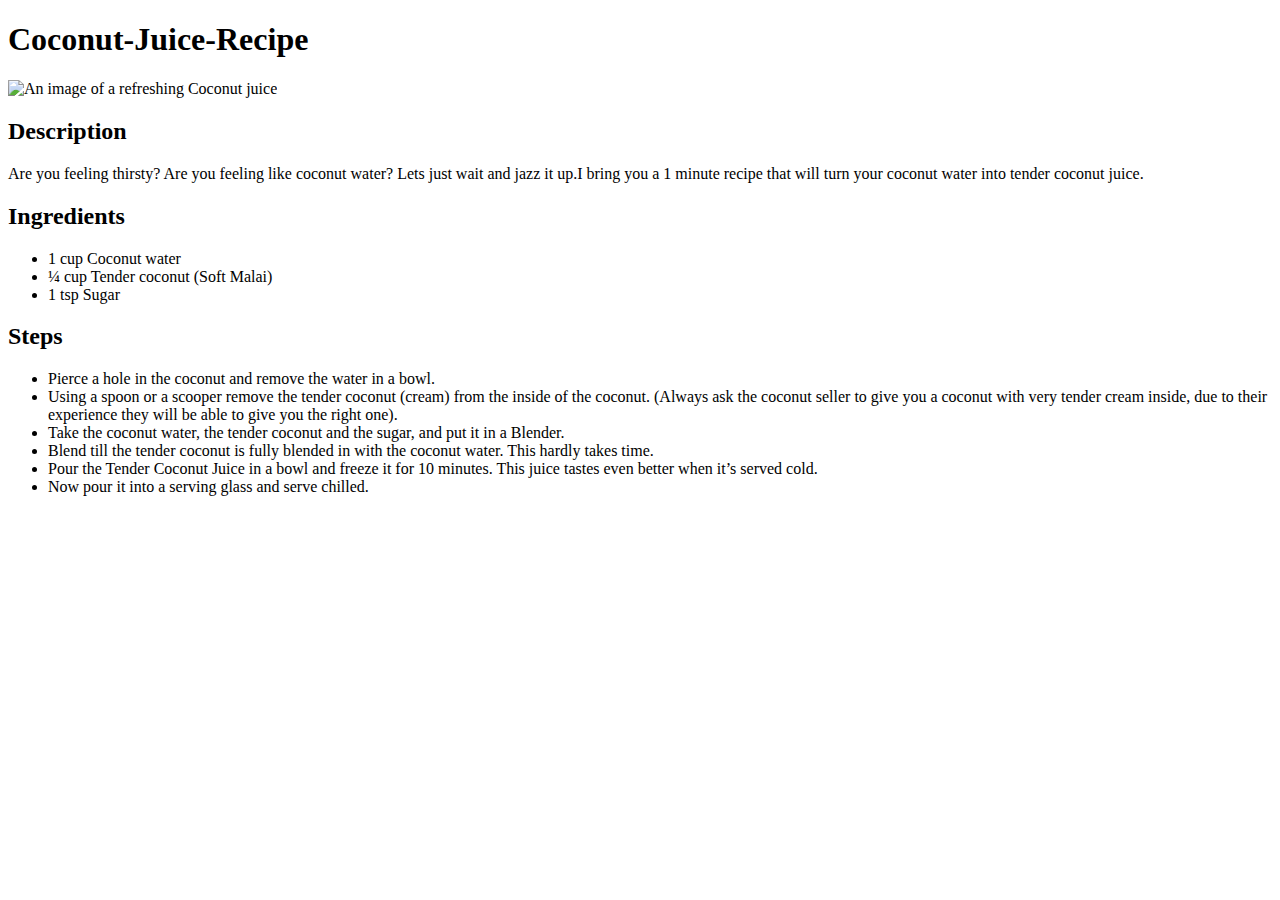
==== recipes/coconut-juice-recipe.html @ 17b3187d "Add a new cocounut juice recipe" ====
<!DOCTYPE html>
<html lang="en">
<head>
    <meta charset="UTF-8">
    <meta name="viewport" content="width=device-width, initial-scale=1.0">
    <title>Coconut-Juice-Recipe</title>
</head>
<body>
    <h1>Coconut-Juice-Recipe</h1>
    <img src="https://vaya.in/recipes/wp-content/uploads/2018/05/Coconut-Juice.jpg" alt="An image of a refreshing Coconut juice" width="400">
    <h2>Description</h2>
    <p>Are you feeling thirsty? Are you feeling like coconut water? Lets just wait and jazz it up.I bring you a 1 minute recipe that will turn your coconut water into tender coconut juice.</p>
    <h2>Ingredients</h2>
    <ul>
        <li>1 cup Coconut water</li>
        <li>¼ cup Tender coconut (Soft Malai)</li>
        <li>1 tsp Sugar</li>
    </ul>
    <h2>Steps</h2>
    <ul>
        <li>Pierce a hole in the coconut and remove the water in a bowl.</li>
        <li>Using a spoon or a scooper remove the tender coconut (cream) from the inside of the coconut. (Always ask the coconut seller to give you a coconut with very tender cream inside, due to their experience they will be able to give you the right one).</li>
        <li>Take the coconut water, the tender coconut and the sugar, and put it in a Blender.</li>
        <li>Blend till the tender coconut is fully blended in with the coconut water. This hardly takes time.</li>
        <li>Pour the Tender Coconut Juice in a bowl and freeze it for 10 minutes. This juice tastes even better when it’s served cold.</li>
        <li>Now pour it into a serving glass and serve chilled.</li>
    </ul>
</body>
</html>
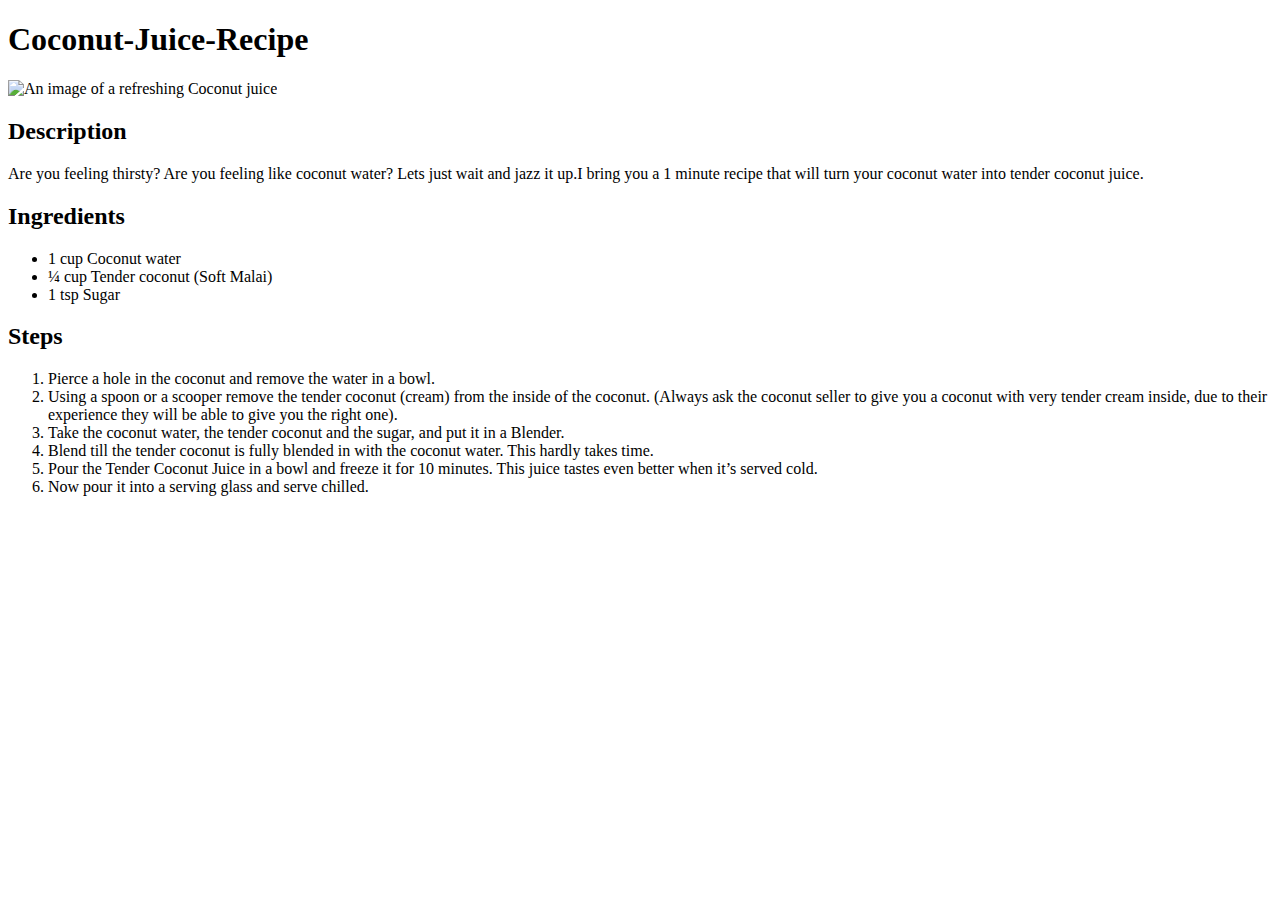
==== commit 7cf5f707: "change list of steps to ordered list" ====
--- a/recipes/coconut-juice-recipe.html
+++ b/recipes/coconut-juice-recipe.html
@@ -17,13 +17,13 @@
         <li>1 tsp Sugar</li>
     </ul>
     <h2>Steps</h2>
-    <ul>
+    <ol>
         <li>Pierce a hole in the coconut and remove the water in a bowl.</li>
         <li>Using a spoon or a scooper remove the tender coconut (cream) from the inside of the coconut. (Always ask the coconut seller to give you a coconut with very tender cream inside, due to their experience they will be able to give you the right one).</li>
         <li>Take the coconut water, the tender coconut and the sugar, and put it in a Blender.</li>
         <li>Blend till the tender coconut is fully blended in with the coconut water. This hardly takes time.</li>
         <li>Pour the Tender Coconut Juice in a bowl and freeze it for 10 minutes. This juice tastes even better when it’s served cold.</li>
         <li>Now pour it into a serving glass and serve chilled.</li>
-    </ul>
+    </ol>
 </body>
 </html>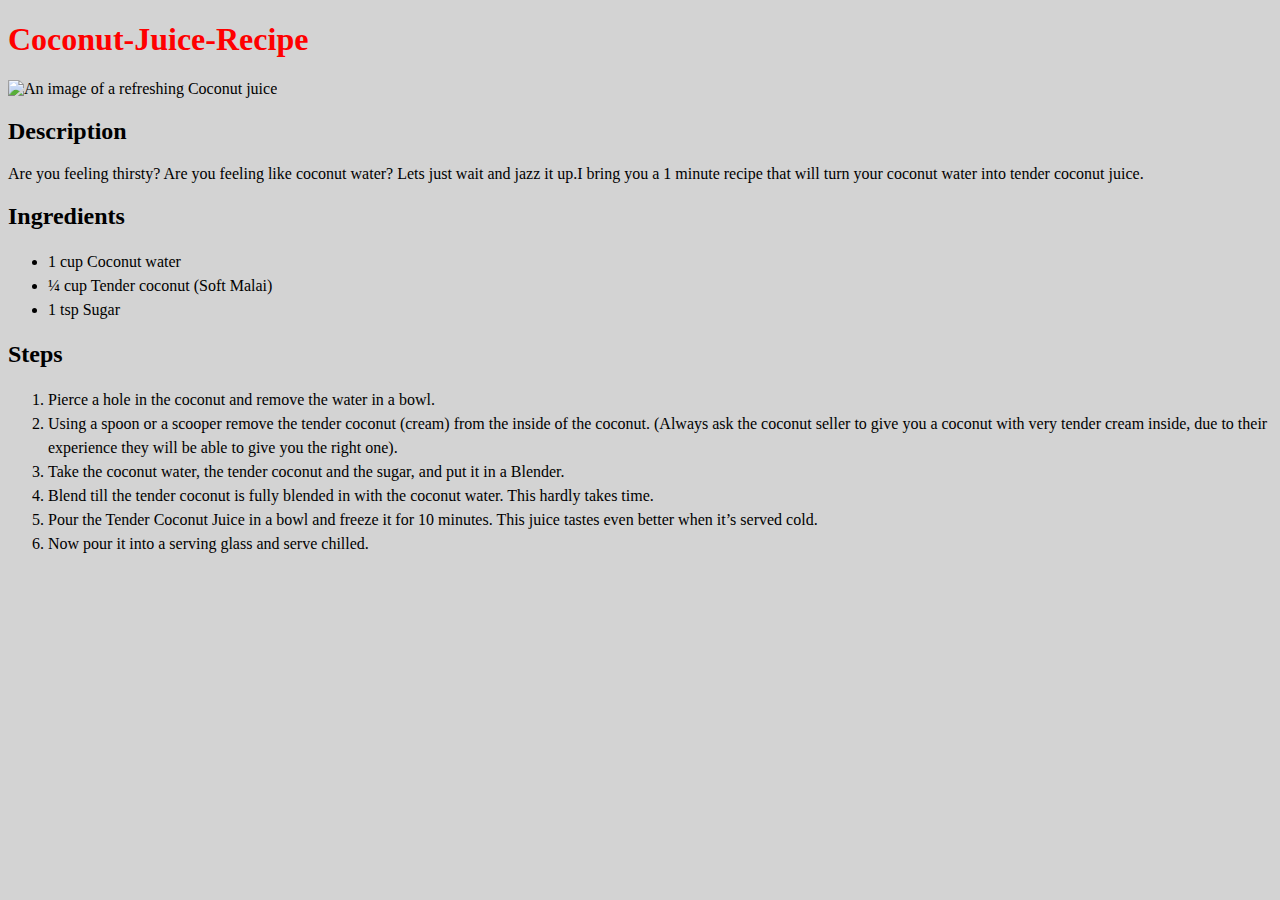
==== commit 765d961a: "Add style to the pages" ====
--- a/recipes/coconut-juice-recipe.html
+++ b/recipes/coconut-juice-recipe.html
@@ -1,23 +1,24 @@
 <!DOCTYPE html>
 <html lang="en">
 <head>
+    <link rel="stylesheet" href="../css/style.css"/>
     <meta charset="UTF-8">
     <meta name="viewport" content="width=device-width, initial-scale=1.0">
     <title>Coconut-Juice-Recipe</title>
 </head>
-<body>
-    <h1>Coconut-Juice-Recipe</h1>
+<body id="col">
+    <h1 class="title">Coconut-Juice-Recipe</h1>
     <img src="https://vaya.in/recipes/wp-content/uploads/2018/05/Coconut-Juice.jpg" alt="An image of a refreshing Coconut juice" width="400">
     <h2>Description</h2>
     <p>Are you feeling thirsty? Are you feeling like coconut water? Lets just wait and jazz it up.I bring you a 1 minute recipe that will turn your coconut water into tender coconut juice.</p>
     <h2>Ingredients</h2>
-    <ul>
+    <ul class="lists">
         <li>1 cup Coconut water</li>
         <li>¼ cup Tender coconut (Soft Malai)</li>
         <li>1 tsp Sugar</li>
     </ul>
     <h2>Steps</h2>
-    <ol>
+    <ol class="lists">
         <li>Pierce a hole in the coconut and remove the water in a bowl.</li>
         <li>Using a spoon or a scooper remove the tender coconut (cream) from the inside of the coconut. (Always ask the coconut seller to give you a coconut with very tender cream inside, due to their experience they will be able to give you the right one).</li>
         <li>Take the coconut water, the tender coconut and the sugar, and put it in a Blender.</li>
--- a/css/style.css
+++ b/css/style.css
@@ -0,0 +1,12 @@
+.title {
+    color: red;
+    font-family: 'Times New Roman', Times, serif;
+}
+
+#col {
+    background-color: lightgrey;
+}
+
+.lists {
+    line-height: 1.5;
+}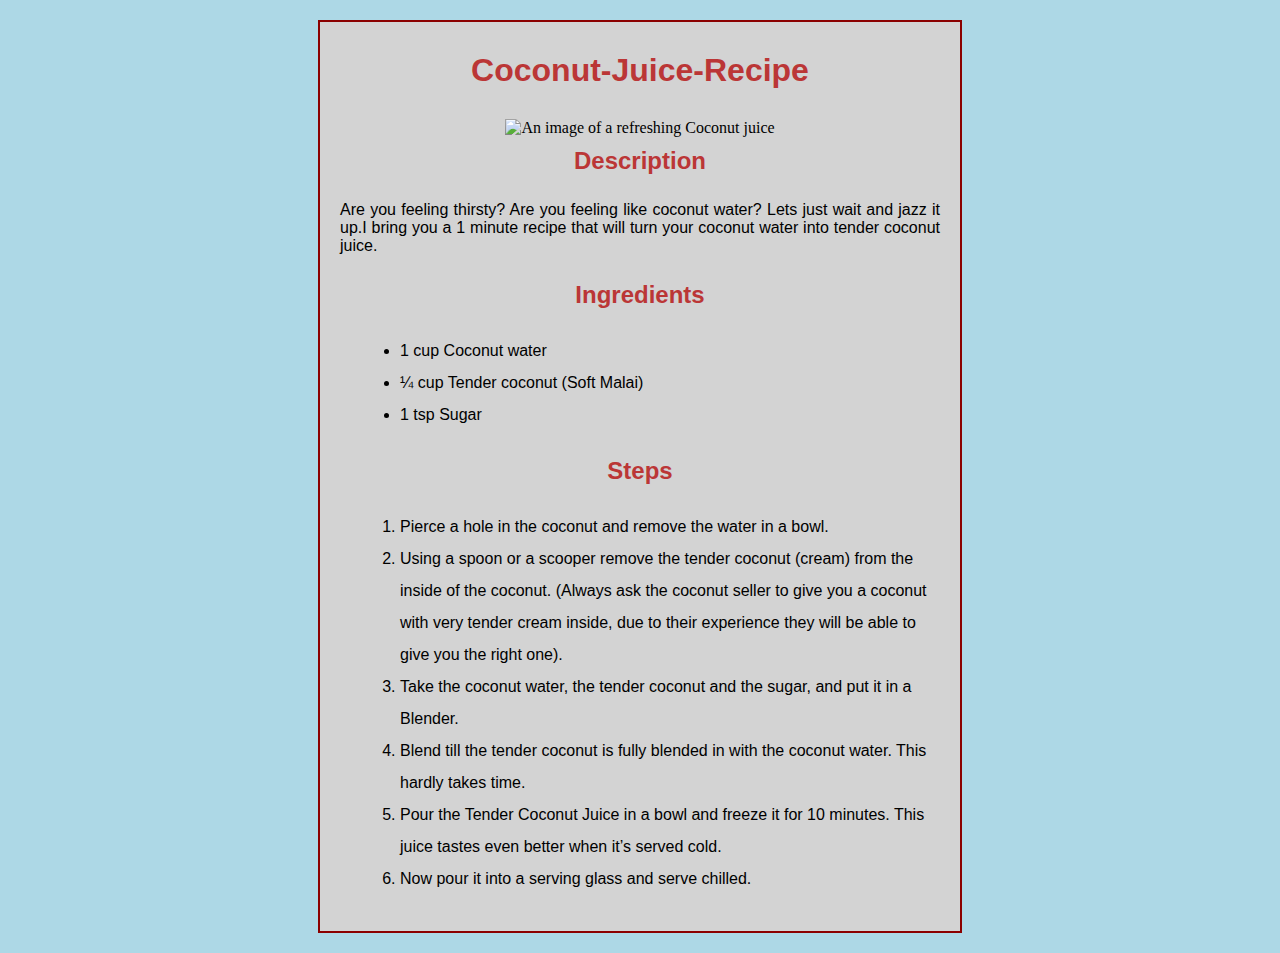
==== commit b8439507: "Add a recipe style to the pages" ====
--- a/recipes/coconut-juice-recipe.html
+++ b/recipes/coconut-juice-recipe.html
@@ -7,17 +7,18 @@
     <title>Coconut-Juice-Recipe</title>
 </head>
 <body id="col">
+    <div class="recipe-card">
     <h1 class="title">Coconut-Juice-Recipe</h1>
     <img src="https://vaya.in/recipes/wp-content/uploads/2018/05/Coconut-Juice.jpg" alt="An image of a refreshing Coconut juice" width="400">
-    <h2>Description</h2>
+    <h2 class="title">Description</h2>
     <p>Are you feeling thirsty? Are you feeling like coconut water? Lets just wait and jazz it up.I bring you a 1 minute recipe that will turn your coconut water into tender coconut juice.</p>
-    <h2>Ingredients</h2>
+    <h2 class="title">Ingredients</h2>
     <ul class="lists">
         <li>1 cup Coconut water</li>
         <li>¼ cup Tender coconut (Soft Malai)</li>
         <li>1 tsp Sugar</li>
     </ul>
-    <h2>Steps</h2>
+    <h2 class="title">Steps</h2>
     <ol class="lists">
         <li>Pierce a hole in the coconut and remove the water in a bowl.</li>
         <li>Using a spoon or a scooper remove the tender coconut (cream) from the inside of the coconut. (Always ask the coconut seller to give you a coconut with very tender cream inside, due to their experience they will be able to give you the right one).</li>
@@ -26,5 +27,6 @@
         <li>Pour the Tender Coconut Juice in a bowl and freeze it for 10 minutes. This juice tastes even better when it’s served cold.</li>
         <li>Now pour it into a serving glass and serve chilled.</li>
     </ol>
+</div>
 </body>
 </html>--- a/css/style.css
+++ b/css/style.css
@@ -1,12 +1,39 @@
 .title {
-    color: red;
-    font-family: 'Times New Roman', Times, serif;
+    color: rgb(187, 54, 54);
+    font-family: 'Lucida Sans', 'Lucida Sans Regular', 'Lucida Grande', 'Lucida Sans Unicode', Geneva, Verdana, sans-serif;
+    margin:  auto;
+    padding: 10px;
+    
 }
 
-#col {
-    background-color: lightgrey;
+body {
+    background-color: lightblue;
+   
+}
+img{
+    width: 400px;
+    height: auto;
+    padding-top: 20px;
 }
 
 .lists {
-    line-height: 1.5;
-}+    line-height: 2;
+    text-align: left;
+    padding-left: 60px;
+    font-family: 'Lucida Sans', 'Lucida Sans Regular', 'Lucida Grande', 'Lucida Sans Unicode', Geneva, Verdana, sans-serif;
+    
+}
+
+p {
+    text-align: justify;
+    font-family: 'Lucida Sans', 'Lucida Sans Regular', 'Lucida Grande', 'Lucida Sans Unicode', Geneva, Verdana, sans-serif;
+}
+.recipe-card {
+    width: 600px;
+    border: 2px solid darkred;
+    background-color: lightgrey;
+    margin: 20px auto;
+    text-align: center;
+    padding: 20px;   
+}
+
